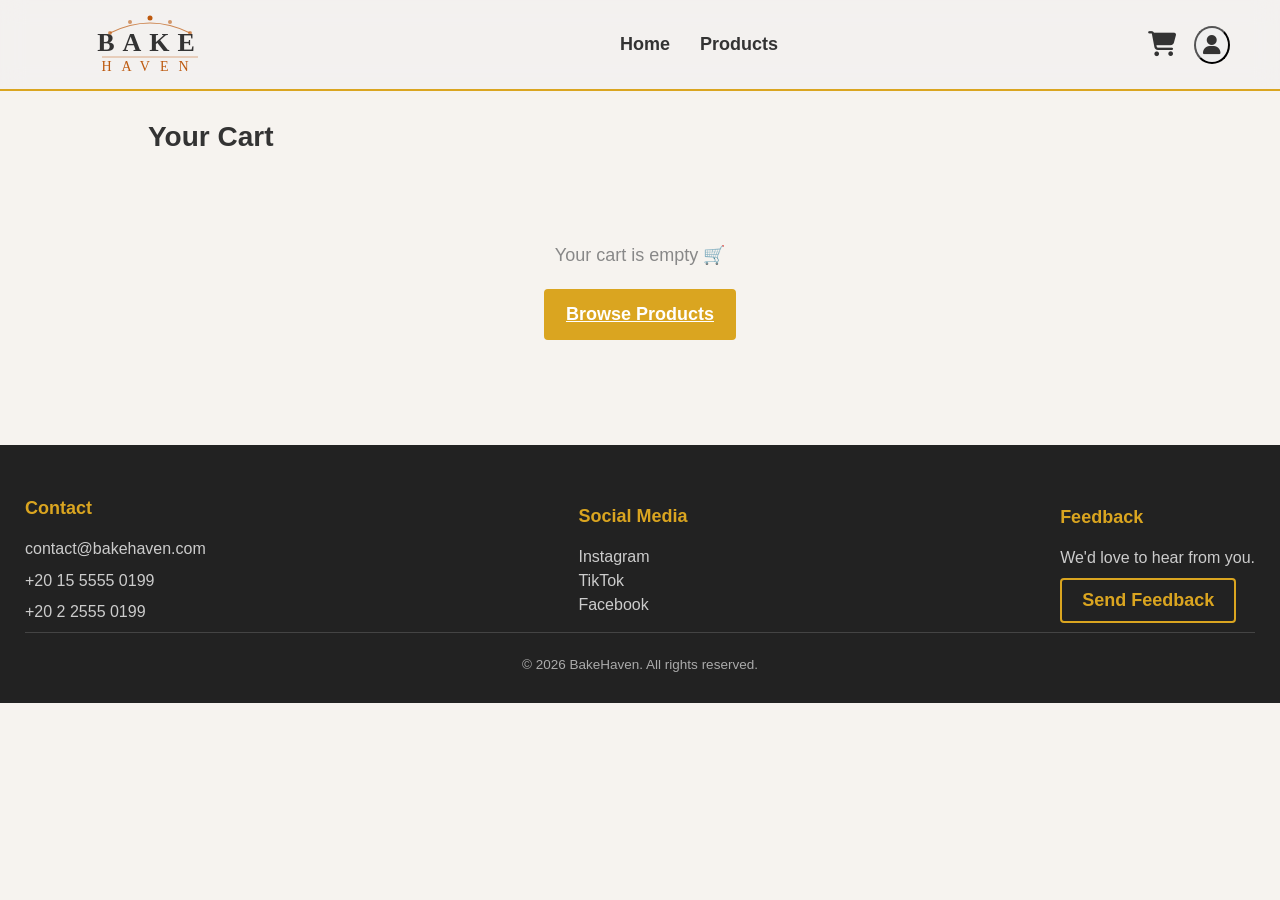
==== cart.html @ 5d7d9751 "Merge branch 'fix-cart' into feature/checkout-feedback" ====
<!DOCTYPE html>
<html lang="en">

<head>
  <meta charset="UTF-8">
  <title>BakeHaven — Your Cart</title>
  <link rel="stylesheet" href="./css/header-footer.css">
  <link rel="stylesheet" href="https://cdnjs.cloudflare.com/ajax/libs/font-awesome/6.5.0/css/all.min.css">

  <style>
    body {
      background: #f6f3ef;
      font-family: 'Poppins', sans-serif;
      min-height: 100vh;
      margin: 0;
    }

    .page-main .container {
      width: 80%;
      margin: 0 auto;
      padding: 0 20px;
      box-sizing: border-box;
    }

    h1 {
      font-size: 28px;
      font-weight: 700;
      margin-bottom: 24px;
    }

    .card {
      background: white;
      border-radius: 16px;
      padding: 24px;
      box-shadow: 0 4px 16px rgba(0, 0, 0, 0.07);
      margin-bottom: 16px;
    }

    .cart-layout {
      display: flex;
      gap: 24px;
      align-items: flex-start;
    }

    .cart-left {
      flex: 2;
    }

    .cart-right {
      flex: 1;
    }

    .cart-item {
      display: flex;
      align-items: center;
      gap: 20px;
      padding: 16px;
    }

    .cart-item img {
      width: 90px;
      height: 90px;
      border-radius: 12px;
      object-fit: cover;
      flex-shrink: 0;
      box-shadow: 0 2px 8px rgba(0, 0, 0, 0.10);
      background: #f6efe8;
    }

    .cart-item-info {
      flex: 1;
    }

    .item-name {
      font-weight: 700;
      font-size: 16px;
      margin-bottom: 4px;
      color: #222;
    }

    .item-desc {
      font-size: 12px;
      color: #aaa;
      margin-bottom: 2px;
      line-height: 1.4;
    }

    .item-price {
      font-weight: 700;
      color: #c35a0a;
      font-size: 18px;
      white-space: nowrap;
      min-width: 70px;
      text-align: right;
    }

    .qty-controls {
      display: flex;
      align-items: center;
      gap: 10px;
      margin-top: 10px;
    }

    .qty-btn-minus,
    .qty-btn-plus {
      width: 30px;
      height: 30px;
      border-radius: 50%;
      display: flex;
      align-items: center;
      justify-content: center;
      font-size: 17px;
      line-height: 1;
      cursor: pointer;
    }

    .qty-btn-minus {
      border: 1.5px solid #ddd;
      background: #f5f5f5;
    }

    .qty-btn-minus:hover {
      background: #e0e0e0;
    }

    .qty-btn-plus {
      border: none;
      background: #c35a0a;
      color: white;
    }

    .qty-btn-plus:hover {
      background: #a84b08;
    }

    .qty-value {
      font-weight: 700;
      font-size: 15px;
      min-width: 24px;
      text-align: center;
    }

    .remove-btn {
      background: none;
      border: none;
      color: #ccc;
      cursor: pointer;
      font-size: 12px;
      transition: color .2s;
    }

    .remove-btn:hover {
      color: #c35a0a;
    }

    .cart-header-row {
      display: flex;
      justify-content: space-between;
      align-items: center;
      margin-bottom: 16px;
    }

    .clear-btn {
      background: #c35a0a;
      color: white;
      border: none;
      font-size: 16px;
      padding: 12px 24px;
      border-radius: 25px;
      cursor: pointer;
      margin-left: auto;
    }

    .clear-btn:hover {
      background: #a84b08;
    }

    .order-summary {
      background: #f6efe8;
      padding: 24px;
      border-radius: 16px;
      position: sticky;
      top: 20px;
    }

    .summary-row {
      display: flex;
      justify-content: space-between;
      margin-bottom: 10px;
      font-size: 14px;
    }

    .summary-row.total {
      font-weight: 700;
      font-size: 18px;
      margin: 16px 0 20px;
    }

    .summary-row.total span:last-child {
      color: #c35a0a;
    }

    .checkout-btn,
    .continue-btn {
      display: inline-block;
      text-align: center;
      background: #c35a0a;
      color: white;
      padding: 14px 28px;
      border-radius: 25px;
      font-weight: 600;
      border: none;
      cursor: pointer;
      text-decoration: none;
      margin-top: 10px;
    }

    .checkout-btn:hover,
    .continue-btn:hover {
      background: #a84b08;
    }

    .empty-state {
      text-align: center;
      padding: 60px 0;
    }

    .empty-state p {
      font-size: 18px;
      margin-bottom: 20px;
      color: #888;
    }
  </style>
</head>

<body>

  <header class="site-header">
    <div class="container flex-between">

      <div class="header-logo">
        <div class="dark-bg">
          <svg width="200" height="72" viewBox="0 0 200 72" fill="none" xmlns="http://www.w3.org/2000/svg">
            <path d="M 60 28 Q 100 8 140 28" stroke="#BD590E" stroke-width="1.2" fill="none" stroke-linecap="round"
              opacity="0.7" />
            <circle cx="60" cy="28" r="2" fill="#BD590E" opacity="0.6" />
            <circle cx="80" cy="17" r="2" fill="#BD590E" opacity="0.6" />
            <circle cx="100" cy="13" r="2.5" fill="#BD590E" />
            <circle cx="120" cy="17" r="2" fill="#BD590E" opacity="0.6" />
            <circle cx="140" cy="28" r="2" fill="#BD590E" opacity="0.6" />
            <text x="100" y="46" text-anchor="middle" font-family="'Playfair Display', serif" font-weight="700"
              font-size="26" fill="#333" letter-spacing="8">BAKE</text>
            <line x1="52" y1="52" x2="148" y2="52" stroke="#BD590E" stroke-width="0.8" opacity="0.6" />
            <text x="100" y="66" text-anchor="middle" font-family="'Cormorant Garamond', serif" font-weight="300"
              font-size="14" fill="#BD590E" letter-spacing="10">HAVEN</text>
          </svg>
        </div>
      </div>

      <nav>
        <ul class="header-nav">
          <li><a href="./index.html">Home</a></li>
          <li><a href="./products.html">Products</a></li>
        </ul>
      </nav>

      <div class="header-actions">
        <a href="./cart.html" class="cart-link fa fa-cart-shopping">
          <span id="cart-badge">0</span>
        </a>

        <div style="position:relative;">
          <a href="./login.html" id="account-link">
            <button class="account-btn fa-solid fa-user" id="account-btn"></button>
          </a>

          <div class="account-dropdown" id="account-dropdown">
            <button id="logout-btn">Logout</button>
          </div>
        </div>

      </div>
    </div>
  </header>

  <main class="page-main">
    <div class="container">
      <h1>Your Cart</h1>

      <div id="cart-content">

      </div>

    </div>
  </main>

  <footer class="site-footer">
    <div class="container">
      <div class="flex-between">

        <div class="footer-col">
          <h4>Contact</h4>
          <p>contact@bakehaven.com</p>
          <p>+20 15 5555 0199</p>
          <p>+20 2 2555 0199</p>
        </div>

        <div class="footer-col">
          <h4>Social Media</h4>
          <ul>
            <li><a href="">Instagram</a></li>
            <li><a href="">TikTok</a></li>
            <li><a href="">Facebook</a></li>
          </ul>
        </div>

        <div class="footer-col">
          <h4>Feedback</h4>
          <p>We'd love to hear from you.</p>
          <button class="btn btn-outline" id="feedback-btn">Send Feedback</button>
        </div>

      </div>

      <div class="footer-bottom">&copy; 2026 BakeHaven. All rights reserved.</div>

    </div>
  </footer>

  <script src="./js/api.js"></script>
  <script src="./js/cart.js"></script>
  <script src="./js/user.js"></script>
  <script src="./js/event.js"></script>
</body>

</html>
---- css/header-footer.css ----
* {
    box-sizing: border-box;
    margin: 0;
    padding: 0;
}

body {
    font-family: sans-serif;
    background-color: #fff;
    color: #333;
    line-height: 1.5;
    display: flex;
    flex-direction: column;
}

.container {
    margin: 0;
    padding: 5px 25px;
    width: 100%;
}

.flex-between {
    display: flex;
    align-items: center;
    justify-content: space-between;
}

.btn {
    display: inline-block;
    border: none;
    padding: 10px 20px;
    font-weight: bold;
    font-size: 18px;
    border-radius: 4px;
    cursor: pointer;
    transition: all 0.2s ease;
    background: transparent;
    color: inherit;

    &:hover {
        color: goldenrod;
        border-bottom: 2px solid goldenrod;
    }
}

.btn-outline {
    border: 2px solid goldenrod;
    color: goldenrod;
    background: transparent;

    &:hover {
        background-color: goldenrod;
        color: #fff;
    }
}

.site-header {
    position: sticky;
    top: 0;
    z-index: 100;
    background: #f1f0efa4;
    backdrop-filter: blur(12px);
    border-bottom: 1px solid #eaeaea;
    padding: 0px 25px;
    width: 100%;
    border-bottom: 2px solid goldenrod;
    margin-bottom: 25px;
}

/* logo */
/* .header-logo {
    font-size: 25px;
    font-weight: bold;

    &>h3 {
        display: inline-block;
        font-family: 'Segoe UI', Tahoma, Geneva, Verdana, sans-serif;
    }

    &>i {
        color: goldenrod;
        font-size: 40px;
    }
} */

/* nav section */
.header-nav {
    list-style: none;
    display: flex;

    &>li>a {
        padding-inline: 15px;
        text-decoration: none;
        color: #333;
        font-weight: bold;
        font-size: large;
        transition: color 0.3s;

        &:hover {
            color: goldenrod;
            border-bottom: 2px solid goldenrod;
        }
    }
}

/* cart and account buttons */
.header-actions {
    display: flex;
    align-items: center;
    gap: 18px;
}

.cart-link {
    text-decoration: none;
    font-size: 25px;
    position: relative;
    color: #333;
    border-radius: 50%;

    &:hover {
        color: goldenrod;
        border-bottom: 2px solid transparent;
    }

    &>span {
        position: absolute;
        top: -8px;
        right: -12px;
        background: goldenrod;
        color: #612121;
        font-size: 11.25px;
        font-weight: bold;
        padding: 3px 7.5px;
        border-radius: 20px;
        /* display: none; */
    }

}

.account-btn {
    border-radius: 50%;
    font-size: 20px;
    padding: 7px;
    cursor: pointer;
    color: #333;
    transition: all 0.3s;

    &:hover {
        background: goldenrod;
        color: #fff;
    }
}

.account-dropdown {
    position: absolute;
    top: 100%;
    right: 0;
    background: #f1f1ef;
    border: 1px solid #f1f1ef;
    border-top: 0;
    border-radius: 4px;
    box-shadow: 0 3px 5px rgba(0, 0, 0, 0.3);
    padding: 7.5px;
    min-width: 120px;
    /* display: block; */
    /* hidden by default, shown by user.js */
    z-index: 100;
    opacity: 0;
    visibility: hidden;
    transform: translateY(-8px);
    transition: opacity 0.2s ease, transform 0.2s ease, visibility 0.2s;

    &>button {
        width: 100%;
        padding: 7.5px;
        background: none;
        border: none;
        text-align: left;
        cursor: pointer;
        font-size: 13.5px;

        &:hover {
            color: goldenrod;
        }
    }
}

.account-dropdown.open {
    opacity: 1;
    visibility: visible;
    transform: translateY(0);
}

.account-btn.logged-in {
    color: #266acf;
    font-weight: bolder;
}

.site-footer {
    background: #222;
    padding: 45px 0px 22.5px;
    margin-top: 45px;
}

.footer-col {
    &>h4 {
        margin-bottom: 15px;
        color: goldenrod;
        font-size: 18px;
    }

    &>p,
    &>ul {
        margin: 7.5px 0;
        color: #ccc;
    }

    &>ul {
        list-style: none;
        padding: 0;
    }

    & a {
        color: #ccc;
        text-decoration: none;
    }

    & a:hover {
        color: goldenrod;
    }
}

.footer-bottom {
    border-top: 1px solid #444;
    padding-top: 22.5px;
    text-align: center;
    font-size: 13.5px;
    color: #aaa;
}

/* ── Feedback Modal ───────────────────────────────────────── */
.modal-overlay {
    position: fixed;
    inset: 0;
    background: rgba(0, 0, 0, 0.45);
    z-index: 500;
    display: flex;
    align-items: center;
    justify-content: center;
    opacity: 0;
    visibility: hidden;
    transition: opacity 0.2s ease, visibility 0.2s;
}

.modal-overlay.open {
    opacity: 1;
    visibility: visible;
}

.modal-overlay .card {
    width: 100%;
    max-width: 460px;
    position: relative;
    transform: translateY(12px);
    transition: transform 0.25s;
}

.modal-overlay.open .card {
    transform: translateY(0);
}

.modal-close {
    position: absolute;
    top: 16px;
    right: 18px;
    background: none;
    border: none;
    font-size: 20px;
    cursor: pointer;
    color: #aaa;
    line-height: 1;

    &:hover {
        color: #333;
    }
}

.modal-success {
    display: none;
    flex-direction: column;
    align-items: center;
    gap: 10px;
    padding: 20px 0;
    text-align: center;

    & i {
        color: #BD590E;
        font-size: 40px;
    }
}

.card {
    background: #fff;
    border-radius: 8px;
    box-shadow: 0 2px 8px rgba(0, 0, 0, 0.1);
    padding: 22.5px;
    /* padding: 1.5rem; */
}

/* Add to header-footer.css */

.form-group {
    margin-bottom: 1.5rem;
}

.form-group label {
    display: block;
    margin-bottom: 0.3rem;
    font-weight: bold;
}

input,
textarea {
    width: 100%;
    padding: 0.6rem;
    border: 1px solid #ccc;
    border-radius: 4px;
    font-family: inherit;
    font-size: 1rem;
}

input:focus,
textarea:focus {
    outline: none;
    border-color: goldenrod;
    box-shadow: 0 0 0 2px rgba(218, 165, 32, 0.2);
}

/* Ensure the submit button uses .btn-primary (already in global.css) */
.btn-primary {
    background-color: goldenrod;
    color: #fff;
    border: 2px solid goldenrod;
}

.btn-primary:hover {
    background-color: #b8860b;
    border-color: #b8860b;
}
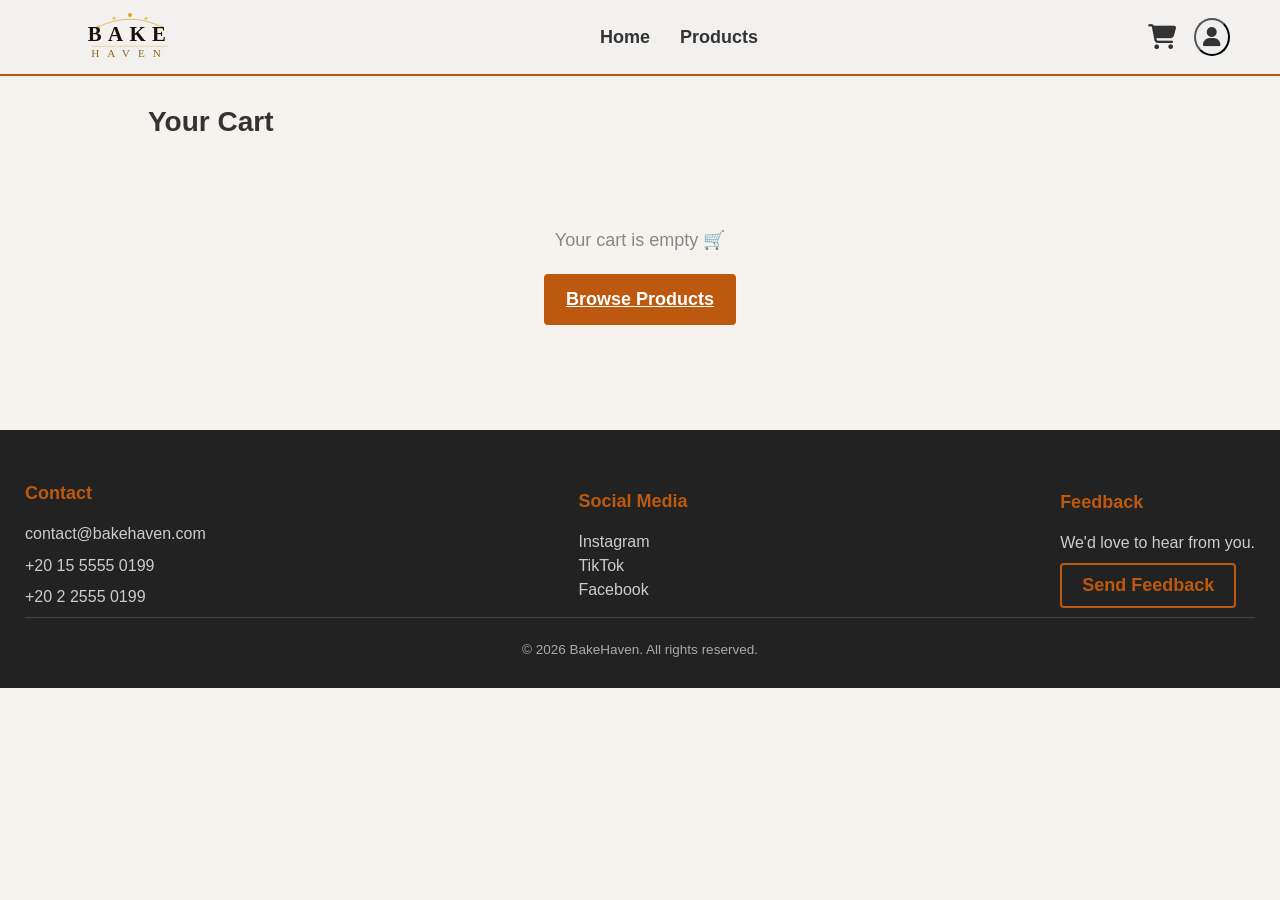
==== commit 7433a2d0: "fix-main" ====
--- a/cart.html
+++ b/cart.html
@@ -235,26 +235,25 @@
 
 <body>
 
+
+  <!-- ═══ HEADER — copy from this line ═══════════════════════════════ -->
   <header class="site-header">
     <div class="container flex-between">
-
-      <div class="header-logo">
-        <div class="dark-bg">
-          <svg width="200" height="72" viewBox="0 0 200 72" fill="none" xmlns="http://www.w3.org/2000/svg">
-            <path d="M 60 28 Q 100 8 140 28" stroke="#BD590E" stroke-width="1.2" fill="none" stroke-linecap="round"
-              opacity="0.7" />
-            <circle cx="60" cy="28" r="2" fill="#BD590E" opacity="0.6" />
-            <circle cx="80" cy="17" r="2" fill="#BD590E" opacity="0.6" />
-            <circle cx="100" cy="13" r="2.5" fill="#BD590E" />
-            <circle cx="120" cy="17" r="2" fill="#BD590E" opacity="0.6" />
-            <circle cx="140" cy="28" r="2" fill="#BD590E" opacity="0.6" />
-            <text x="100" y="46" text-anchor="middle" font-family="'Playfair Display', serif" font-weight="700"
-              font-size="26" fill="#333" letter-spacing="8">BAKE</text>
-            <line x1="52" y1="52" x2="148" y2="52" stroke="#BD590E" stroke-width="0.8" opacity="0.6" />
-            <text x="100" y="66" text-anchor="middle" font-family="'Cormorant Garamond', serif" font-weight="300"
-              font-size="14" fill="#BD590E" letter-spacing="10">HAVEN</text>
-          </svg>
-        </div>
+      <div class="dark-bg">
+        <svg width="160" height="57" viewBox="0 6 200 60" fill="none" xmlns="http://www.w3.org/2000/svg">
+          <path d="M 60 28 Q 100 8 140 28" stroke="#DAA520" stroke-width="1.2" fill="none" stroke-linecap="round"
+            opacity="0.7" />
+          <circle cx="60" cy="28" r="2" fill="#DAA520" opacity="0.6" />
+          <circle cx="80" cy="17" r="2" fill="#DAA520" opacity="0.6" />
+          <circle cx="100" cy="13" r="2.5" fill="#DAA520" />
+          <circle cx="120" cy="17" r="2" fill="#DAA520" opacity="0.6" />
+          <circle cx="140" cy="28" r="2" fill="#DAA520" opacity="0.6" />
+          <text x="100" y="46" text-anchor="middle" font-family="'Playfair Display', serif" font-weight="700"
+            font-size="26" fill="#1a1008" letter-spacing="8">BAKE</text>
+          <line x1="52" y1="52" x2="148" y2="52" stroke="#DAA520" stroke-width="0.8" opacity="0.6" />
+          <text x="100" y="66" text-anchor="middle" font-family="'Cormorant Garamond', serif" font-weight="300"
+            font-size="14" fill="#8B6914" letter-spacing="10">HAVEN</text>
+        </svg>
       </div>
 
       <nav>
@@ -269,19 +268,18 @@
           <span id="cart-badge">0</span>
         </a>
 
-        <div style="position:relative;">
+        <div style="position: relative">
           <a href="./login.html" id="account-link">
             <button class="account-btn fa-solid fa-user" id="account-btn"></button>
           </a>
-
           <div class="account-dropdown" id="account-dropdown">
             <button id="logout-btn">Logout</button>
           </div>
         </div>
-
       </div>
     </div>
   </header>
+  <!-- ═══ HEADER — copy to this line ════════════════════════════════ -->
 
   <main class="page-main">
     <div class="container">
@@ -293,11 +291,10 @@
 
     </div>
   </main>
-
+  <!-- ═══ FOOTER — copy from this line ══════════════════════════════ -->
   <footer class="site-footer">
     <div class="container">
       <div class="flex-between">
-
         <div class="footer-col">
           <h4>Contact</h4>
           <p>contact@bakehaven.com</p>
@@ -319,14 +316,51 @@
           <p>We'd love to hear from you.</p>
           <button class="btn btn-outline" id="feedback-btn">Send Feedback</button>
         </div>
-
-      </div>
-
+      </div>
       <div class="footer-bottom">&copy; 2026 BakeHaven. All rights reserved.</div>
+    </div>
+
+    <!-- FEEDBACK MODAL -->
+    <div id="feedback-modal-container">
+
+      <div class="modal-overlay" id="feedback-modal">
+        <div class="card">
+          <button class="modal-close" id="feedback-close-btn">&times;</button>
+
+          <div id="feedback-form-view">
+            <h3>Send us feedback</h3>
+            <p style="font-size:13px; color:#888; margin-bottom:22px;">
+              We read every message and use it to improve.
+            </p>
+            <div class="form-group">
+              <label>Name</label>
+              <input type="text" id="fb-name" placeholder="Your name">
+            </div>
+            <div class="form-group">
+              <label>Email</label>
+              <input type="email" id="fb-email" placeholder="you@example.com">
+            </div>
+            <div class="form-group">
+              <label>Message</label>
+              <textarea id="fb-message" rows="4" placeholder="Tell us what you think…"></textarea>
+            </div>
+            <p id="fb-error" style="color:#c0392b; font-size:13px; display:none; margin-bottom:12px;"></p>
+            <button class="btn btn-primary" style="width:100%;" onclick="submitFeedback()">
+              Submit Feedback
+            </button>
+          </div>
+
+          <div class="modal-success" id="feedback-success-view">
+            <i class="fa fa-circle-check"></i>
+            <p style="font-weight:600; font-size:15px;">Thank you for your feedback!</p>
+            <span style="font-size:13px; color:#888;">This window will close automatically.</span>
+          </div>
+        </div>
+      </div>
 
     </div>
   </footer>
-
+  <!-- ═══ FOOTER — copy to this line ════════════════════════════════ -->
   <script src="./js/api.js"></script>
   <script src="./js/cart.js"></script>
   <script src="./js/user.js"></script>
--- a/css/header-footer.css
+++ b/css/header-footer.css
@@ -38,18 +38,18 @@
     color: inherit;
 
     &:hover {
-        color: goldenrod;
-        border-bottom: 2px solid goldenrod;
+        color: #BD590E;
+        border-bottom: 2px solid #BD590E;
     }
 }
 
 .btn-outline {
-    border: 2px solid goldenrod;
-    color: goldenrod;
+    border: 2px solid #BD590E;
+    color: #BD590E;
     background: transparent;
 
     &:hover {
-        background-color: goldenrod;
+        background-color: #BD590E;
         color: #fff;
     }
 }
@@ -63,7 +63,7 @@
     border-bottom: 1px solid #eaeaea;
     padding: 0px 25px;
     width: 100%;
-    border-bottom: 2px solid goldenrod;
+    border-bottom: 2px solid #BD590E;
     margin-bottom: 25px;
 }
 
@@ -78,7 +78,7 @@
     }
 
     &>i {
-        color: goldenrod;
+        color: #BD590E;
         font-size: 40px;
     }
 } */
@@ -97,8 +97,8 @@
         transition: color 0.3s;
 
         &:hover {
-            color: goldenrod;
-            border-bottom: 2px solid goldenrod;
+            color: #BD590E;
+            border-bottom: 2px solid #BD590E;
         }
     }
 }
@@ -118,7 +118,7 @@
     border-radius: 50%;
 
     &:hover {
-        color: goldenrod;
+        color: #BD590E;
         border-bottom: 2px solid transparent;
     }
 
@@ -126,7 +126,7 @@
         position: absolute;
         top: -8px;
         right: -12px;
-        background: goldenrod;
+        background: #BD590E;
         color: #612121;
         font-size: 11.25px;
         font-weight: bold;
@@ -146,7 +146,7 @@
     transition: all 0.3s;
 
     &:hover {
-        background: goldenrod;
+        background: #BD590E;
         color: #fff;
     }
 }
@@ -180,7 +180,7 @@
         font-size: 13.5px;
 
         &:hover {
-            color: goldenrod;
+            color: #BD590E;
         }
     }
 }
@@ -205,7 +205,7 @@
 .footer-col {
     &>h4 {
         margin-bottom: 15px;
-        color: goldenrod;
+        color: #BD590E;
         font-size: 18px;
     }
 
@@ -226,7 +226,7 @@
     }
 
     & a:hover {
-        color: goldenrod;
+        color: #BD590E;
     }
 }
 
@@ -332,15 +332,15 @@
 input:focus,
 textarea:focus {
     outline: none;
-    border-color: goldenrod;
+    border-color: #BD590E;
     box-shadow: 0 0 0 2px rgba(218, 165, 32, 0.2);
 }
 
 /* Ensure the submit button uses .btn-primary (already in global.css) */
 .btn-primary {
-    background-color: goldenrod;
+    background-color: #BD590E;
     color: #fff;
-    border: 2px solid goldenrod;
+    border: 2px solid #BD590E;
 }
 
 .btn-primary:hover {
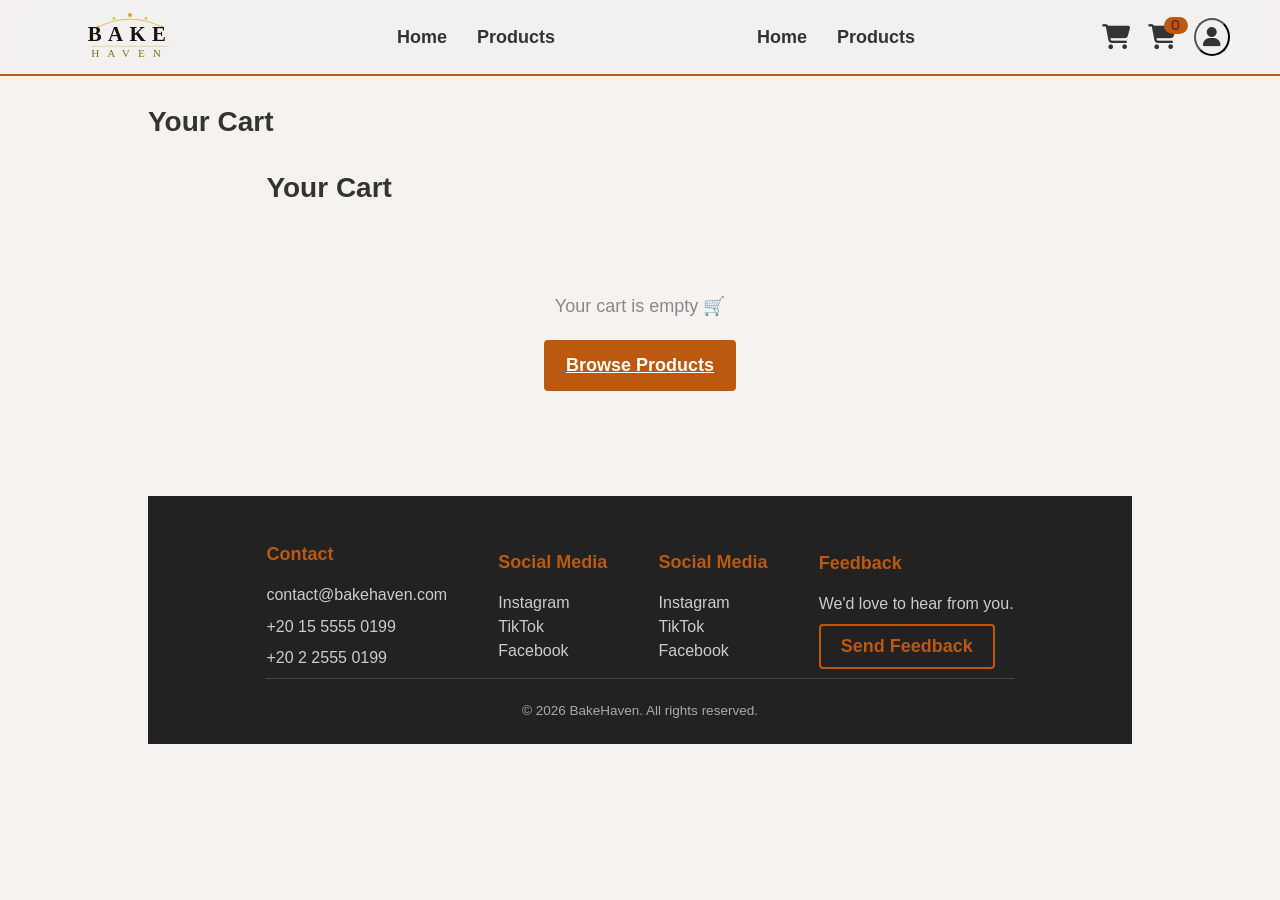
==== commit 69413fda: "Merge branch 'main' into main-try1" ====
--- a/cart.html
+++ b/cart.html
@@ -1,3 +1,49 @@
+<!--
+  PAGE:     cart.html  (Shopping Cart)
+  OWNER:    Person D
+
+  WHAT THIS PAGE IS:
+    Shows everything the user has added to their cart.
+    The cart data lives in localStorage, so it comes from getCart()
+    not from the server. But you still need to fetch products.json
+    to get the names, images, and prices to display.
+
+  WHAT THE USER CAN DO HERE:
+    - See all their cart items (image, name, price, quantity, subtotal)
+    - Increase or decrease quantity of an item
+    - Remove an item
+    - See the total price
+    - Go back to browsing
+    - Proceed to checkout (opens in a new tab)
+    - If cart is empty: see a message with a link back to products
+
+  CONNECTS TO:
+    ← Any page       (arrived via cart icon in header)
+    → products.html  ("Continue Shopping" button)
+    → checkout.html  ("Proceed to Checkout" — opens in new tab with target="_blank")
+
+  YOUR JS TASK:
+    - On page load: call updateCartBadge() and updateAccountIcon()
+    - var cartItems = getCart()   → [ { productId, quantity }, ... ]
+    - If cartItems is empty, show the empty state
+    - fetchJSON('/api/products.json', function(products) { ... })
+    - Match each cart item to its product using productId
+    - Render the item rows with quantity +/- buttons and a remove button
+    - On quantity change: call updateQuantity(productId, newQty) then re-render
+    - On remove: call removeFromCart(productId) then re-render
+    - Calculate and display the total by summing price × quantity for each item
+
+  CSS GUIDELINES:
+    - Centre the content with a max-width around 800px
+    - Use .card for the main cart wrapper
+    - Use a <table> or a series of flex rows for the item list
+      (a table works well here — each row has clearly defined columns)
+    - Quantity +/- buttons can be small and borderless, just numbers in a row
+    - The total should be visually heavier — larger font, bold
+    - "Continue Shopping" → .btn .btn-outline
+    - "Proceed to Checkout" → .btn .btn-primary
+    - Add page-specific styles inside the <style> block in <head>
+-->
 <!DOCTYPE html>
 <html lang="en">
 
@@ -262,109 +308,131 @@
           <li><a href="./products.html">Products</a></li>
         </ul>
       </nav>
+      <nav>
+        <ul class="header-nav">
+          <li><a href="./index.html">Home</a></li>
+          <li><a href="./products.html">Products</a></li>
+        </ul>
+      </nav>
 
       <div class="header-actions">
         <a href="./cart.html" class="cart-link fa fa-cart-shopping">
           <span id="cart-badge">0</span>
         </a>
-
-        <div style="position: relative">
-          <a href="./login.html" id="account-link">
-            <button class="account-btn fa-solid fa-user" id="account-btn"></button>
+        <div class="header-actions">
+          <a href="./cart.html" class="cart-link fa fa-cart-shopping">
+            <span id="cart-badge">0</span>
           </a>
-          <div class="account-dropdown" id="account-dropdown">
-            <button id="logout-btn">Logout</button>
+
+          <div style="position: relative">
+            <a href="./login.html" id="account-link">
+              <button class="account-btn fa-solid fa-user" id="account-btn"></button>
+            </a>
+            <div class="account-dropdown" id="account-dropdown">
+              <button id="logout-btn">Logout</button>
+            </div>
           </div>
         </div>
       </div>
-    </div>
   </header>
   <!-- ═══ HEADER — copy to this line ════════════════════════════════ -->
 
   <main class="page-main">
     <div class="container">
       <h1>Your Cart</h1>
-
-      <div id="cart-content">
-
-      </div>
-
-    </div>
-  </main>
-  <!-- ═══ FOOTER — copy from this line ══════════════════════════════ -->
-  <footer class="site-footer">
-    <div class="container">
-      <div class="flex-between">
-        <div class="footer-col">
-          <h4>Contact</h4>
-          <p>contact@bakehaven.com</p>
-          <p>+20 15 5555 0199</p>
-          <p>+20 2 2555 0199</p>
+      <main class="page-main">
+        <div class="container">
+          <h1>Your Cart</h1>
+
+          <div id="cart-content">
+
+          </div>
+
         </div>
-
-        <div class="footer-col">
-          <h4>Social Media</h4>
-          <ul>
-            <li><a href="">Instagram</a></li>
-            <li><a href="">TikTok</a></li>
-            <li><a href="">Facebook</a></li>
-          </ul>
+      </main>
+      <!-- ═══ FOOTER — copy from this line ══════════════════════════════ -->
+      <footer class="site-footer">
+        <div class="container">
+          <div class="flex-between">
+            <div class="footer-col">
+              <h4>Contact</h4>
+              <p>contact@bakehaven.com</p>
+              <p>+20 15 5555 0199</p>
+              <p>+20 2 2555 0199</p>
+            </div>
+
+            <div class="footer-col">
+              <h4>Social Media</h4>
+              <ul>
+                <li><a href="">Instagram</a></li>
+                <li><a href="">TikTok</a></li>
+                <li><a href="">Facebook</a></li>
+              </ul>
+            </div>
+            <div class="footer-col">
+              <h4>Social Media</h4>
+              <ul>
+                <li><a href="">Instagram</a></li>
+                <li><a href="">TikTok</a></li>
+                <li><a href="">Facebook</a></li>
+              </ul>
+            </div>
+
+            <div class="footer-col">
+              <h4>Feedback</h4>
+              <p>We'd love to hear from you.</p>
+              <button class="btn btn-outline" id="feedback-btn">Send Feedback</button>
+            </div>
+          </div>
+          <div class="footer-bottom">&copy; 2026 BakeHaven. All rights reserved.</div>
         </div>
 
-        <div class="footer-col">
-          <h4>Feedback</h4>
-          <p>We'd love to hear from you.</p>
-          <button class="btn btn-outline" id="feedback-btn">Send Feedback</button>
+        <!-- FEEDBACK MODAL -->
+        <div id="feedback-modal-container">
+
+          <div class="modal-overlay" id="feedback-modal">
+            <div class="card">
+              <button class="modal-close" id="feedback-close-btn">&times;</button>
+
+              <div id="feedback-form-view">
+                <h3>Send us feedback</h3>
+                <p style="font-size:13px; color:#888; margin-bottom:22px;">
+                  We read every message and use it to improve.
+                </p>
+                <div class="form-group">
+                  <label>Name</label>
+                  <input type="text" id="fb-name" placeholder="Your name">
+                </div>
+                <div class="form-group">
+                  <label>Email</label>
+                  <input type="email" id="fb-email" placeholder="you@example.com">
+                </div>
+                <div class="form-group">
+                  <label>Message</label>
+                  <textarea id="fb-message" rows="4" placeholder="Tell us what you think…"></textarea>
+                </div>
+                <p id="fb-error" style="color:#c0392b; font-size:13px; display:none; margin-bottom:12px;"></p>
+                <button class="btn btn-primary" style="width:100%;" onclick="submitFeedback()">
+                  Submit Feedback
+                </button>
+              </div>
+
+              <div class="modal-success" id="feedback-success-view">
+                <i class="fa fa-circle-check"></i>
+                <p style="font-weight:600; font-size:15px;">Thank you for your feedback!</p>
+                <span style="font-size:13px; color:#888;">This window will close automatically.</span>
+              </div>
+            </div>
+          </div>
+
         </div>
-      </div>
-      <div class="footer-bottom">&copy; 2026 BakeHaven. All rights reserved.</div>
-    </div>
-
-    <!-- FEEDBACK MODAL -->
-    <div id="feedback-modal-container">
-
-      <div class="modal-overlay" id="feedback-modal">
-        <div class="card">
-          <button class="modal-close" id="feedback-close-btn">&times;</button>
-
-          <div id="feedback-form-view">
-            <h3>Send us feedback</h3>
-            <p style="font-size:13px; color:#888; margin-bottom:22px;">
-              We read every message and use it to improve.
-            </p>
-            <div class="form-group">
-              <label>Name</label>
-              <input type="text" id="fb-name" placeholder="Your name">
-            </div>
-            <div class="form-group">
-              <label>Email</label>
-              <input type="email" id="fb-email" placeholder="you@example.com">
-            </div>
-            <div class="form-group">
-              <label>Message</label>
-              <textarea id="fb-message" rows="4" placeholder="Tell us what you think…"></textarea>
-            </div>
-            <p id="fb-error" style="color:#c0392b; font-size:13px; display:none; margin-bottom:12px;"></p>
-            <button class="btn btn-primary" style="width:100%;" onclick="submitFeedback()">
-              Submit Feedback
-            </button>
-          </div>
-
-          <div class="modal-success" id="feedback-success-view">
-            <i class="fa fa-circle-check"></i>
-            <p style="font-weight:600; font-size:15px;">Thank you for your feedback!</p>
-            <span style="font-size:13px; color:#888;">This window will close automatically.</span>
-          </div>
-        </div>
-      </div>
-
-    </div>
-  </footer>
-  <!-- ═══ FOOTER — copy to this line ════════════════════════════════ -->
-  <script src="./js/api.js"></script>
-  <script src="./js/cart.js"></script>
-  <script src="./js/user.js"></script>
-  <script src="./js/event.js"></script>
+      </footer>
+      <!-- ═══ FOOTER — copy to this line ════════════════════════════════ -->
+      <script src="./js/api.js"></script>
+      <script src="./js/cart.js"></script>
+      <script src="./js/user.js"></script>
+      <script src="./js/event.js"></script>
 </body>
 
+
 </html>
--- a/css/header-footer.css
+++ b/css/header-footer.css
@@ -319,8 +319,8 @@
     font-weight: bold;
 }
 
-input,
-textarea {
+#feedback-modal-container input,
+#feedback-modal-container textarea {
     width: 100%;
     padding: 0.6rem;
     border: 1px solid #ccc;
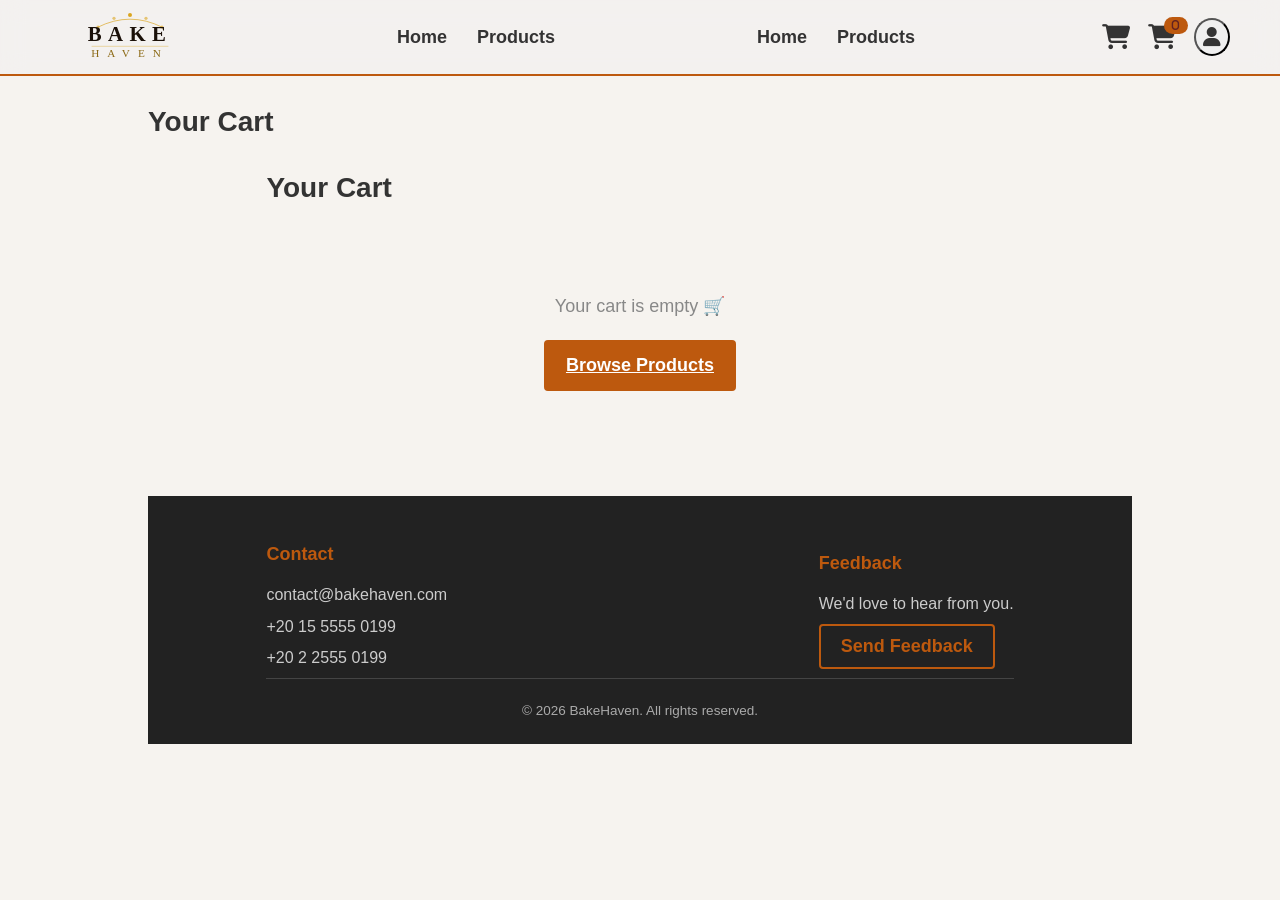
==== commit dfd7cdc2: "Merge branch 'main' into main-try1" ====
--- a/cart.html
+++ b/cart.html
@@ -281,8 +281,7 @@
 
 <body>
 
-
-  <!-- ═══ HEADER — copy from this line ═══════════════════════════════ -->
+  <!-- PASTE HEADER FROM header-footer.snippet.html -->
   <header class="site-header">
     <div class="container flex-between">
       <div class="dark-bg">
@@ -361,78 +360,62 @@
               <p>+20 2 2555 0199</p>
             </div>
 
-            <div class="footer-col">
-              <h4>Social Media</h4>
-              <ul>
-                <li><a href="">Instagram</a></li>
-                <li><a href="">TikTok</a></li>
-                <li><a href="">Facebook</a></li>
-              </ul>
-            </div>
-            <div class="footer-col">
-              <h4>Social Media</h4>
-              <ul>
-                <li><a href="">Instagram</a></li>
-                <li><a href="">TikTok</a></li>
-                <li><a href="">Facebook</a></li>
-              </ul>
-            </div>
-
-            <div class="footer-col">
-              <h4>Feedback</h4>
-              <p>We'd love to hear from you.</p>
-              <button class="btn btn-outline" id="feedback-btn">Send Feedback</button>
-            </div>
+        <div class="footer-col">
+          <h4>Feedback</h4>
+          <p>We'd love to hear from you.</p>
+          <button class="btn btn-outline" id="feedback-btn">Send Feedback</button>
+        </div>
+      </div>
+      <div class="footer-bottom">&copy; 2026 BakeHaven. All rights reserved.</div>
+    </div>
+
+
+    <!-- FEEDBACK MODAL -->
+    <div class="modal-overlay" id="feedback-modal">
+      <div class="modal-box">
+        <button class="modal-close" id="feedback-close-btn">&times;</button>
+
+        <!-- Form view -->
+        <div id="feedback-form-view">
+          <h3>Send us feedback</h3>
+          <p class="modal-subtitle">We read every message and use it to improve.</p>
+
+          <div class="form-group">
+            <label>Name</label>
+            <input type="text" id="fb-name" placeholder="Your name">
           </div>
-          <div class="footer-bottom">&copy; 2026 BakeHaven. All rights reserved.</div>
+          <div class="form-group">
+            <label>Email</label>
+            <input type="email" id="fb-email" placeholder="you@example.com">
+          </div>
+          <div class="form-group">
+            <label>Message</label>
+            <textarea id="fb-message" rows="4"
+              style="width:100%; padding:10px 14px; border:1px solid #ddd; border-radius:8px; font-family:inherit; font-size:14px; resize:vertical;"
+              placeholder="Tell us what you think…"></textarea>
+          </div>
+          <p id="fb-error" style="color:#c0392b; font-size:13px; display:none; margin-bottom:12px;"></p>
+          <button class="btn btn-primary" style="width:100%;" onclick="submitFeedback()">
+            Submit Feedback
+          </button>
         </div>
 
-        <!-- FEEDBACK MODAL -->
-        <div id="feedback-modal-container">
-
-          <div class="modal-overlay" id="feedback-modal">
-            <div class="card">
-              <button class="modal-close" id="feedback-close-btn">&times;</button>
-
-              <div id="feedback-form-view">
-                <h3>Send us feedback</h3>
-                <p style="font-size:13px; color:#888; margin-bottom:22px;">
-                  We read every message and use it to improve.
-                </p>
-                <div class="form-group">
-                  <label>Name</label>
-                  <input type="text" id="fb-name" placeholder="Your name">
-                </div>
-                <div class="form-group">
-                  <label>Email</label>
-                  <input type="email" id="fb-email" placeholder="you@example.com">
-                </div>
-                <div class="form-group">
-                  <label>Message</label>
-                  <textarea id="fb-message" rows="4" placeholder="Tell us what you think…"></textarea>
-                </div>
-                <p id="fb-error" style="color:#c0392b; font-size:13px; display:none; margin-bottom:12px;"></p>
-                <button class="btn btn-primary" style="width:100%;" onclick="submitFeedback()">
-                  Submit Feedback
-                </button>
-              </div>
-
-              <div class="modal-success" id="feedback-success-view">
-                <i class="fa fa-circle-check"></i>
-                <p style="font-weight:600; font-size:15px;">Thank you for your feedback!</p>
-                <span style="font-size:13px; color:#888;">This window will close automatically.</span>
-              </div>
-            </div>
-          </div>
-
+        <!-- Success view (hidden until submitted) -->
+        <div class="modal-success" id="feedback-success-view">
+          <i class="fa fa-circle-check"></i>
+          <p>Thank you for your feedback!</p>
+          <span style="font-size:13px; color:#888;">This window will close automatically.</span>
         </div>
-      </footer>
-      <!-- ═══ FOOTER — copy to this line ════════════════════════════════ -->
-      <script src="./js/api.js"></script>
-      <script src="./js/cart.js"></script>
-      <script src="./js/user.js"></script>
-      <script src="./js/event.js"></script>
+      </div>
+    </div>
+
+    <script src="./js/api.js"></script>
+    <script src="./js/cart.js"></script>
+    <script src="./js/user.js"></script>
+    <script src="./js/event.js"></script>
+    <script>
+      renderCart()
+    </script>
 </body>
 
-
-</html>+</html>
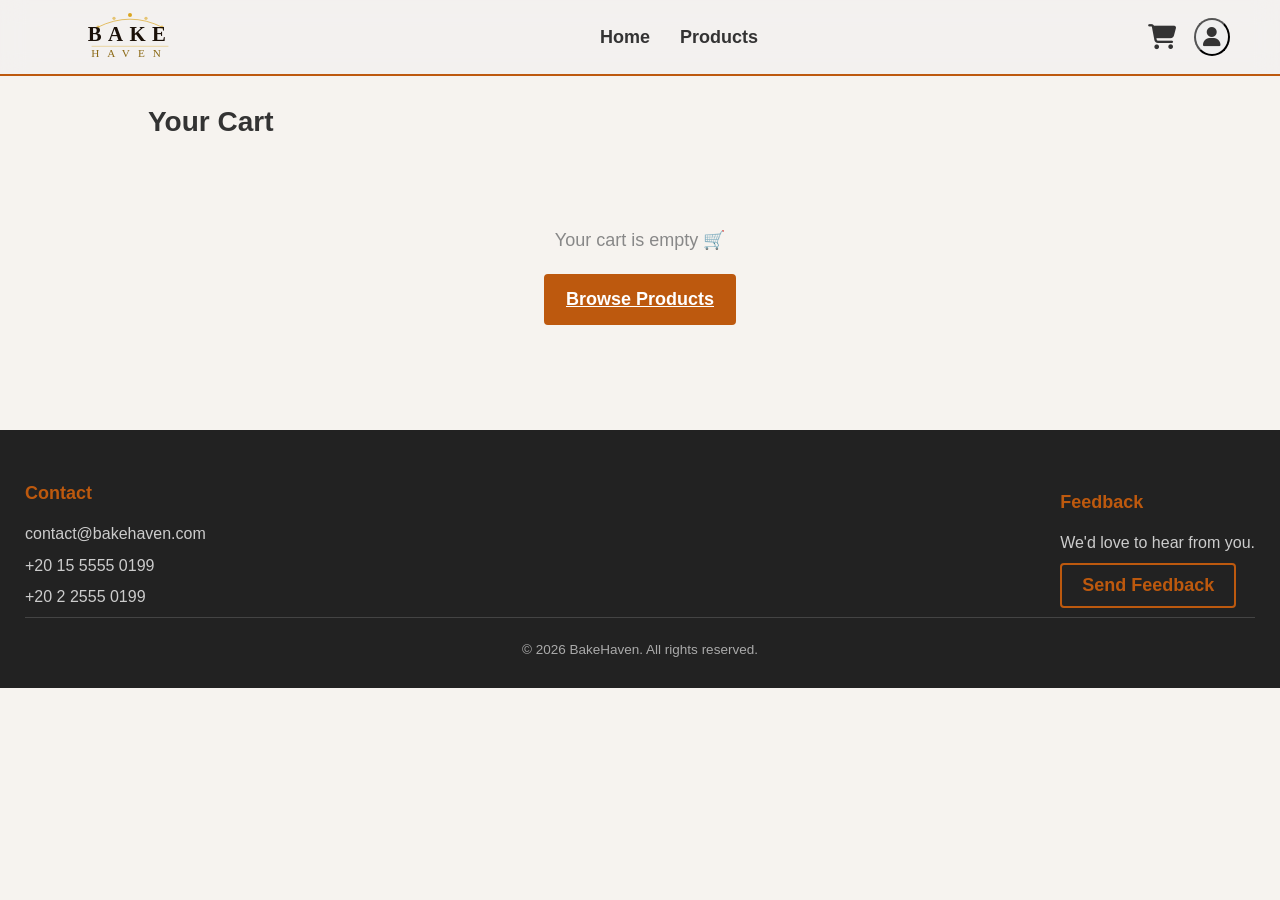
==== commit 122294cc: "fix main3" ====
--- a/cart.html
+++ b/cart.html
@@ -307,58 +307,46 @@
           <li><a href="./products.html">Products</a></li>
         </ul>
       </nav>
-      <nav>
-        <ul class="header-nav">
-          <li><a href="./index.html">Home</a></li>
-          <li><a href="./products.html">Products</a></li>
-        </ul>
-      </nav>
 
       <div class="header-actions">
         <a href="./cart.html" class="cart-link fa fa-cart-shopping">
           <span id="cart-badge">0</span>
         </a>
-        <div class="header-actions">
-          <a href="./cart.html" class="cart-link fa fa-cart-shopping">
-            <span id="cart-badge">0</span>
+
+        <div style="position: relative">
+          <a href="./login.html" id="account-link">
+            <button class="account-btn fa-solid fa-user" id="account-btn"></button>
           </a>
-
-          <div style="position: relative">
-            <a href="./login.html" id="account-link">
-              <button class="account-btn fa-solid fa-user" id="account-btn"></button>
-            </a>
-            <div class="account-dropdown" id="account-dropdown">
-              <button id="logout-btn">Logout</button>
-            </div>
+          <div class="account-dropdown" id="account-dropdown">
+            <button id="logout-btn">Logout</button>
           </div>
         </div>
       </div>
+    </div>
   </header>
   <!-- ═══ HEADER — copy to this line ════════════════════════════════ -->
 
   <main class="page-main">
     <div class="container">
       <h1>Your Cart</h1>
-      <main class="page-main">
-        <div class="container">
-          <h1>Your Cart</h1>
-
-          <div id="cart-content">
-
-          </div>
-
+
+      <div id="cart-content">
+
+      </div>
+
+    </div>
+  </main>
+
+  <!-- ═══ FOOTER — copy from this line ══════════════════════════════ -->
+  <footer class="site-footer">
+    <div class="container">
+      <div class="flex-between">
+        <div class="footer-col">
+          <h4>Contact</h4>
+          <p>contact@bakehaven.com</p>
+          <p>+20 15 5555 0199</p>
+          <p>+20 2 2555 0199</p>
         </div>
-      </main>
-      <!-- ═══ FOOTER — copy from this line ══════════════════════════════ -->
-      <footer class="site-footer">
-        <div class="container">
-          <div class="flex-between">
-            <div class="footer-col">
-              <h4>Contact</h4>
-              <p>contact@bakehaven.com</p>
-              <p>+20 15 5555 0199</p>
-              <p>+20 2 2555 0199</p>
-            </div>
 
         <div class="footer-col">
           <h4>Feedback</h4>
@@ -413,9 +401,9 @@
     <script src="./js/cart.js"></script>
     <script src="./js/user.js"></script>
     <script src="./js/event.js"></script>
-    <script>
+    <!-- <script>
       renderCart()
-    </script>
+    </script> -->
 </body>
 
-</html>
+</html>
--- a/css/header-footer.css
+++ b/css/header-footer.css
@@ -213,9 +213,6 @@
     &>ul {
         margin: 7.5px 0;
         color: #ccc;
-    }
-
-    &>ul {
         list-style: none;
         padding: 0;
     }
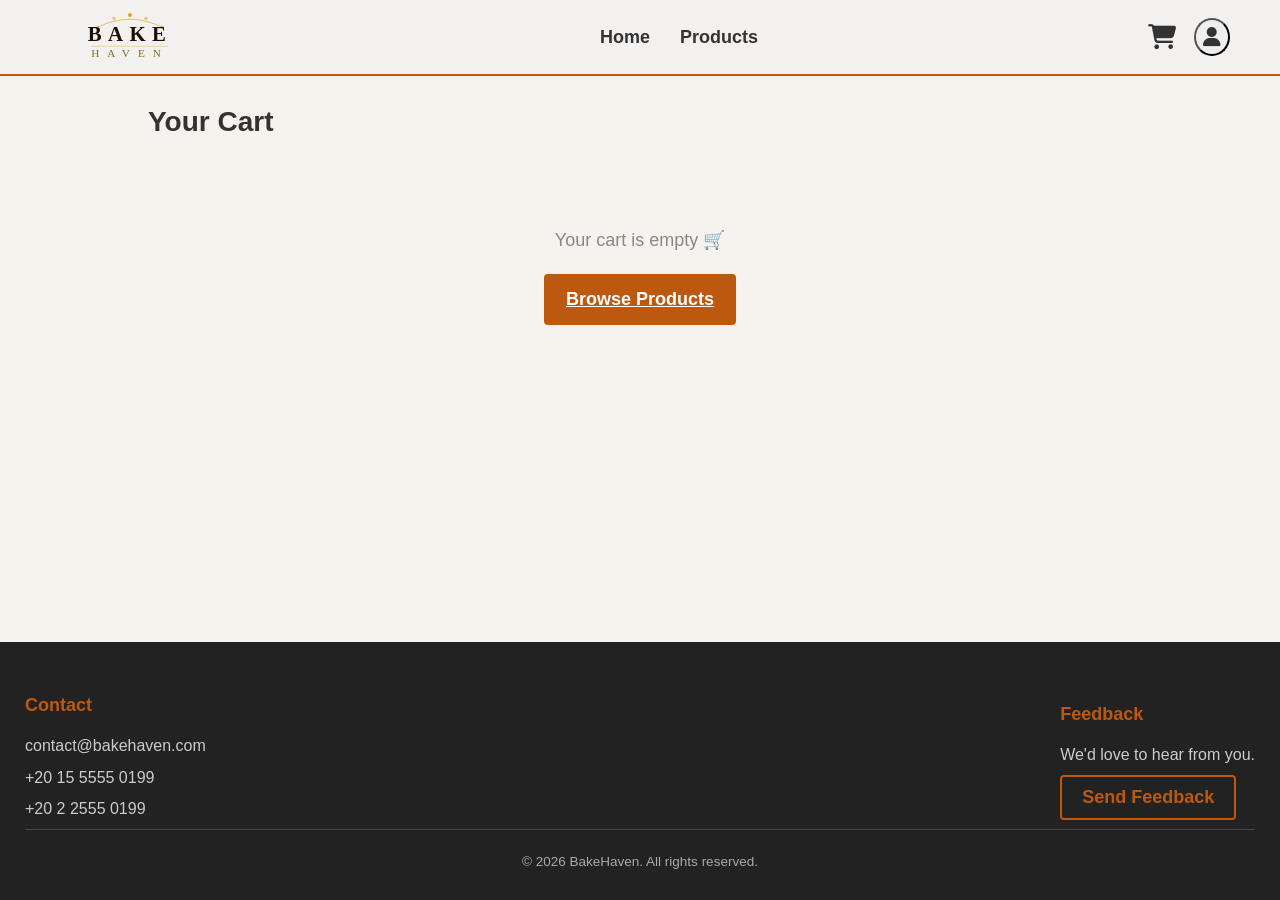
==== commit f6b0e598: "Login card is now centered horizontally Register card is now centered horizontally Footer layout sho" ====
--- a/cart.html
+++ b/cart.html
@@ -59,6 +59,8 @@
       font-family: 'Poppins', sans-serif;
       min-height: 100vh;
       margin: 0;
+      display: flex;
+      flex-direction: column;
     }
 
     .page-main .container {
--- a/css/header-footer.css
+++ b/css/header-footer.css
@@ -9,14 +9,26 @@
     background-color: #fff;
     color: #333;
     line-height: 1.5;
+    min-height: 100vh;
     display: flex;
     flex-direction: column;
+}
+
+.page-main {
+    flex: 1;
+    width: 100%;
 }
 
 .container {
     margin: 0;
     padding: 5px 25px;
     width: 100%;
+}
+
+.flex-center {
+    display: flex;
+    align-items: center;
+    justify-content: center;
 }
 
 .flex-between {
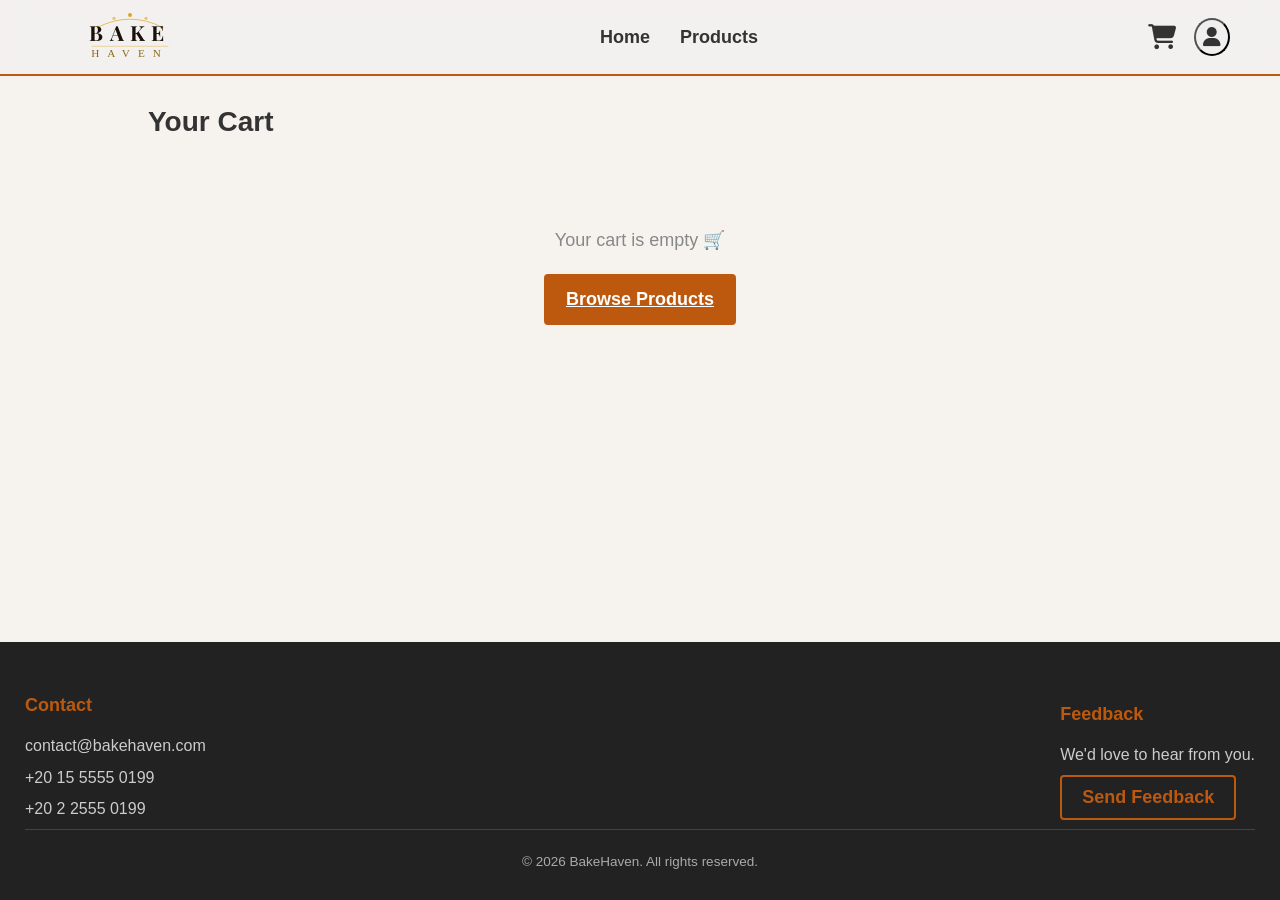
==== commit d2ca88c9: "adjust color" ====
--- a/cart.html
+++ b/cart.html
@@ -266,6 +266,7 @@
     .checkout-btn:hover,
     .continue-btn:hover {
       background: #a84b08;
+      color: white;
     }
 
     .empty-state {
--- a/css/header-footer.css
+++ b/css/header-footer.css
@@ -1,3 +1,5 @@
+@import url('https://fonts.googleapis.com/css2?family=DM+Sans:wght@300;400;600;800&family=Playfair+Display:wght@700&display=swap');
+
 * {
     box-sizing: border-box;
     margin: 0;
@@ -5,7 +7,7 @@
 }
 
 body {
-    font-family: sans-serif;
+    font-family: 'DM Sans', sans-serif;
     background-color: #fff;
     color: #333;
     line-height: 1.5;
@@ -139,7 +141,7 @@
         top: -8px;
         right: -12px;
         background: #BD590E;
-        color: #612121;
+        color: white;
         font-size: 11.25px;
         font-weight: bold;
         padding: 3px 7.5px;
